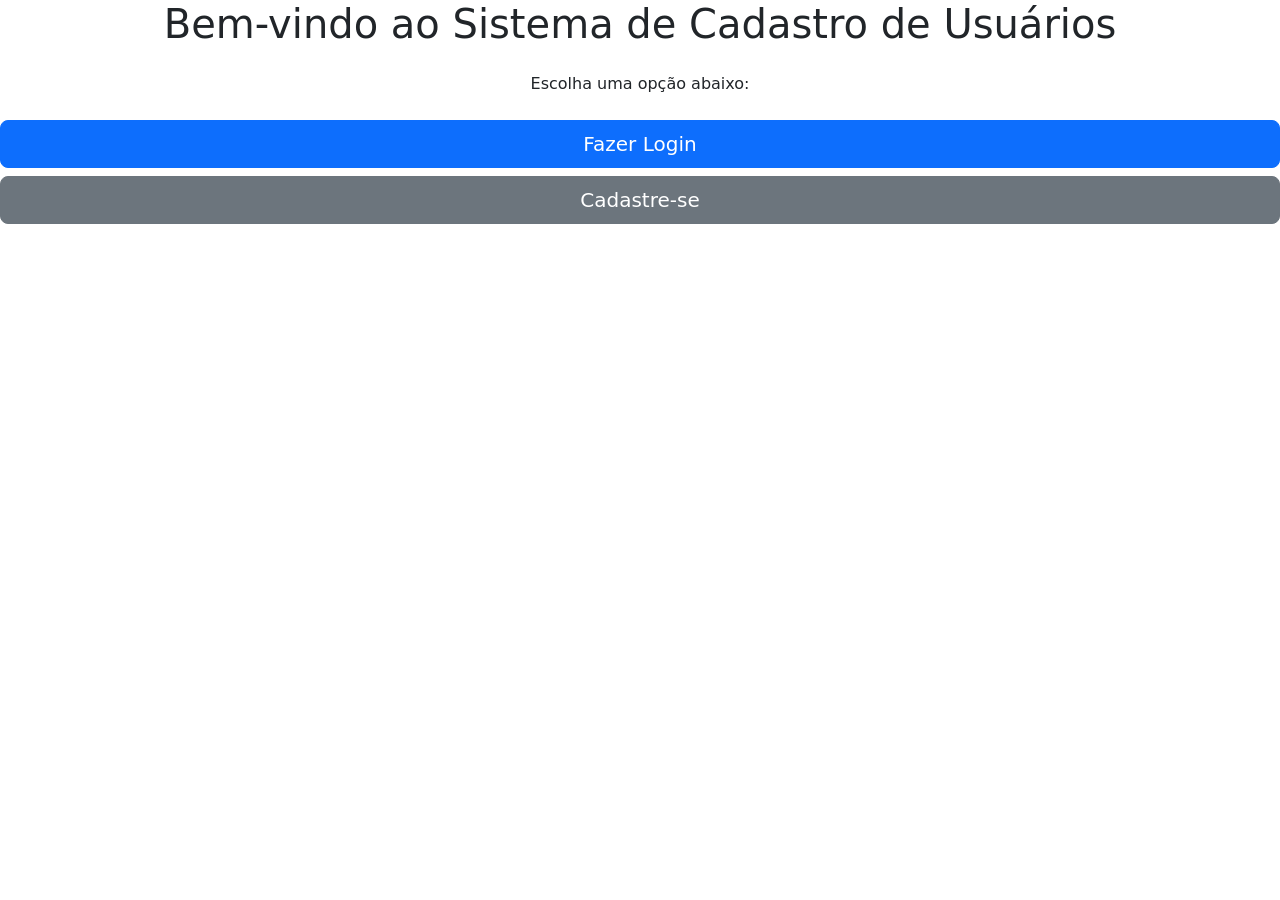
==== gerenciamento_usuarios/src/main/resources/templates/index.html @ e63678c1 "finalizacao do projeto" ====
<!DOCTYPE html>
<html lang="pt" xmlns:th="http://www.thymeleaf.org">
<head>
    <meta charset="UTF-8">
    <meta name="viewport" content="width=device-width, initial-scale=1">
    <title>Bem-vindo ao Sistema de Cadastro de Usuários</title>
    <link href="https://cdn.jsdelivr.net/npm/bootstrap@5.3.0/dist/css/bootstrap.min.css" rel="stylesheet">
    <link rel="stylesheet" href="/css/index.css">
</head>
<body>
    <div class="welcome-container text-center">
        <h1 class="mb-4">Bem-vindo ao Sistema de Cadastro de Usuários</h1>
        <p class="mb-4">Escolha uma opção abaixo:</p>
        <div class="d-grid gap-2">
            <a th:href="@{/login}" class="btn btn-primary btn-lg">Fazer Login</a>
            <a th:href="@{/usuarios/cadastro}" class="btn btn-secondary btn-lg">Cadastre-se</a>
        </div>
    </div>

    <script src="/js/index.js"></script>
</body>
</html>
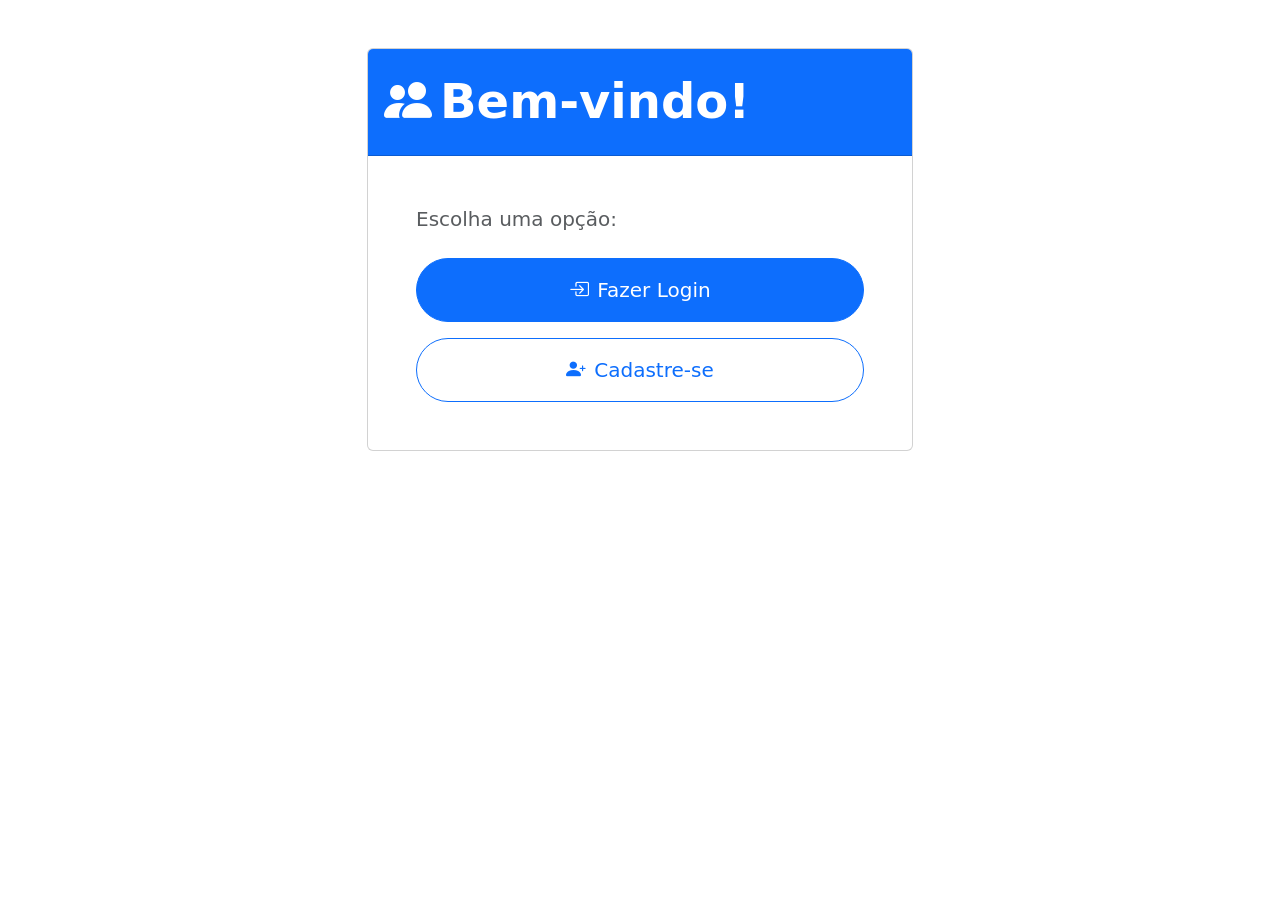
==== commit 5f3cce38: "Ajuste da pagina inicial e do cadastro." ====
--- a/gerenciamento_usuarios/src/main/resources/templates/index.html
+++ b/gerenciamento_usuarios/src/main/resources/templates/index.html
@@ -3,20 +3,46 @@
 <head>
     <meta charset="UTF-8">
     <meta name="viewport" content="width=device-width, initial-scale=1">
-    <title>Bem-vindo ao Sistema de Cadastro de Usuários</title>
+    <title>Bem-vindo ao Sistema</title>
+    
+    <!-- Bootstrap CSS + Ícones -->
     <link href="https://cdn.jsdelivr.net/npm/bootstrap@5.3.0/dist/css/bootstrap.min.css" rel="stylesheet">
-    <link rel="stylesheet" href="/css/index.css">
+    <link rel="stylesheet" href="https://cdn.jsdelivr.net/npm/bootstrap-icons@1.10.0/font/bootstrap-icons.css">
+    
+    <!-- Nossos arquivos CSS organizados -->
+    <link rel="stylesheet" th:href="@{/css/base/global.css}">
+    <link rel="stylesheet" th:href="@{/css/components/cards.css}">
+    <link rel="stylesheet" th:href="@{/css/pages/index.css}">
 </head>
-<body>
-    <div class="welcome-container text-center">
-        <h1 class="mb-4">Bem-vindo ao Sistema de Cadastro de Usuários</h1>
-        <p class="mb-4">Escolha uma opção abaixo:</p>
-        <div class="d-grid gap-2">
-            <a th:href="@{/login}" class="btn btn-primary btn-lg">Fazer Login</a>
-            <a th:href="@{/usuarios/cadastro}" class="btn btn-secondary btn-lg">Cadastre-se</a>
+<body class="welcome-page">
+    <div class="container py-5">
+        <div class="row justify-content-center">
+            <div class="col-md-8 col-lg-6">
+                <div class="card welcome-card">
+                    <div class="card-header bg-primary text-white py-4">
+                        <h1 class="display-5 fw-bold mb-0">
+                            <i class="bi bi-people-fill me-2"></i>Bem-vindo!
+                        </h1>
+                    </div>
+                    <div class="card-body p-5">
+                        <p class="lead text-muted mb-4">Escolha uma opção:</p>
+                        
+                        <!-- Botão Login (Bootstrap puro) -->
+                        <a th:href="@{/login}" class="btn btn-primary btn-lg rounded-pill w-100 py-3 mb-3">
+                            <i class="bi bi-box-arrow-in-right me-2"></i>Fazer Login
+                        </a>
+                        
+                        <!-- Botão Cadastro (Bootstrap puro) -->
+                        <a th:href="@{/usuarios/cadastro}" class="btn btn-outline-primary btn-lg rounded-pill w-100 py-3">
+                            <i class="bi bi-person-plus-fill me-2"></i>Cadastre-se
+                        </a>
+                    </div>
+                </div>
+            </div>
         </div>
     </div>
 
-    <script src="/js/index.js"></script>
+    <!-- Bootstrap JS -->
+    <script src="https://cdn.jsdelivr.net/npm/bootstrap@5.3.0/dist/js/bootstrap.bundle.min.js"></script>
 </body>
-</html>
+</html>
